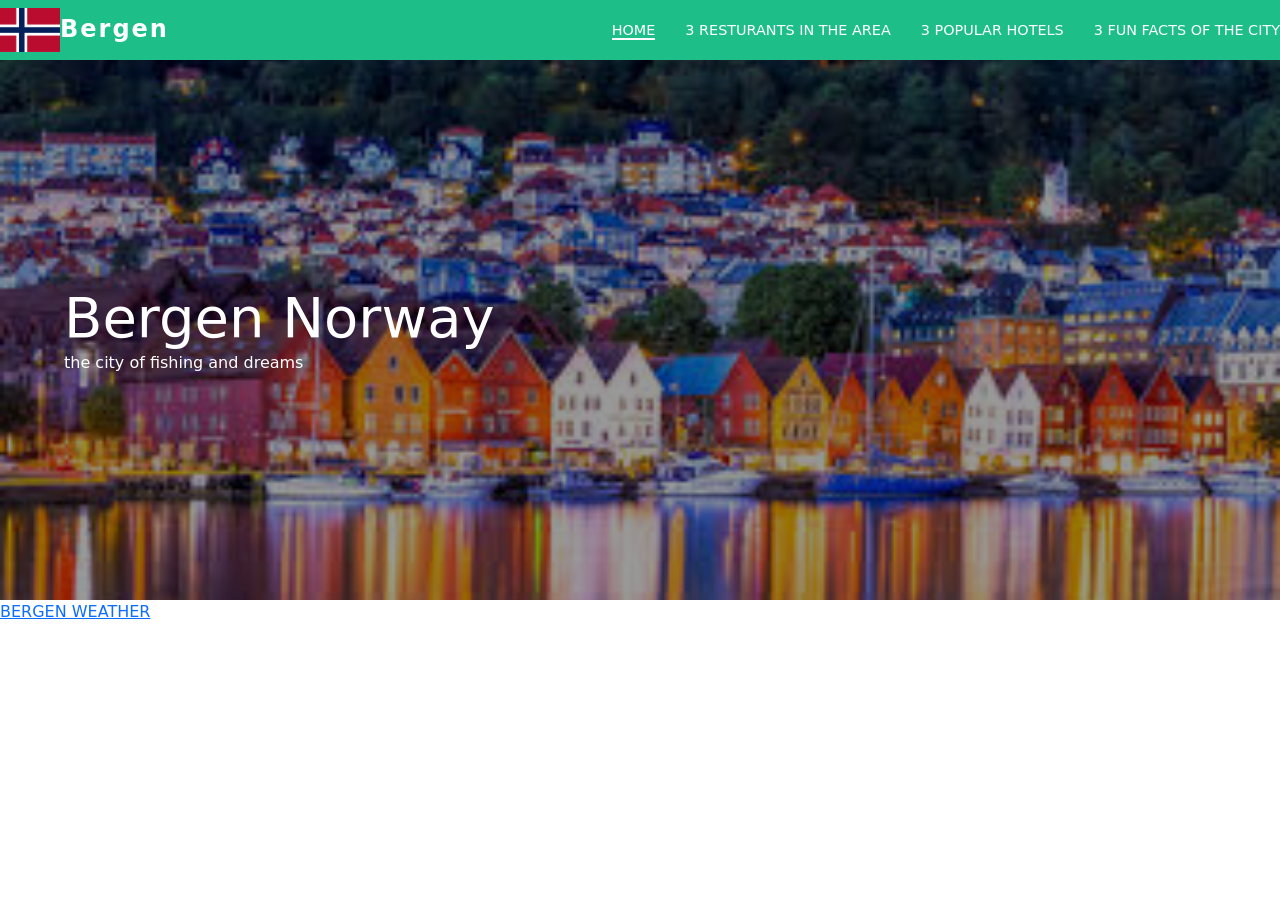
==== index.html @ da905cfa "first commit" ====
<!DOCTYPE html>
<html>
<head>
<title>Page Title</title>
<meta charset="utf-8">
    <meta name="viewport" content="width=device-width, initial-scale=1">
    <title>Starter Code</title>
	<link rel="stylesheet" href="style.css" />
   <link href="https://cdn.jsdelivr.net/npm/bootstrap@5.3.3/dist/css/bootstrap.min.css" rel="stylesheet">
  <script src="https://cdn.jsdelivr.net/npm/bootstrap@5.3.3/dist/js/bootstrap.bundle.min.js"></script>

</head>
  <body>
    <header class="navbar">
        <div class="logo"><img src="Norway.png" style="width: 60px";>Bergen</div>
        <nav>
            <ul>
                
                <li class="active"><a href="index.html">Home</a></li>
                <li><a href="3Resturants.html">3 resturants in the area</a></li>
                <li><a href="myprojects.html">3 popular hotels</a></li>
                <li><a href="resume.html">3 fun facts of the city</a></li>
            </ul>
        </nav>
    </header>
    <script src="https://cdn.jsdelivr.net/npm/bootstrap@5.2.3/dist/js/bootstrap.bundle.min.js" integrity="sha384-kenU1KFdBIe4zVF0s0G1M5b4hcpxyD9F7jL+jjXkk+Q2h455rYXK/7HAuoJl+0I4" crossorigin="anonymous"></script>
  <section class="hero">
        <div class="hero-overlay">
            <div class="hero-content">
                <h1>Bergen Norway</h1>
                <p1>the city of fishing and dreams</p1>
            </div>
        </div>
    </section> 
  <a class="weatherwidget-io" href="https://forecast7.com/en/60d395d32/bergen/?unit=us" data-label_1="BERGEN" data-label_2="WEATHER" data-theme="original" >BERGEN WEATHER</a>
<script>
!function(d,s,id){var js,fjs=d.getElementsByTagName(s)[0];if(!d.getElementById(id)){js=d.createElement(s);js.id=id;js.src='https://weatherwidget.io/js/widget.min.js';fjs.parentNode.insertBefore(js,fjs);}}(document,'script','weatherwidget-io-js');
</script>
  
  </body>
</html>
---- style.css ----
:root {
    --boeing-blue: #1ebe89;
    --dark-grey: #1a1a1a;
    --light-grey: #f4f4f4;
}

body {
    margin: 0;
    font-family: "Segoe UI", Roboto, Helvetica, Arial, sans-serif;
    line-height: 1.6;
    color: #333;
}

.navbar {
    display: flex;
    justify-content: space-between;
    align-items: center;
    padding: 20px 5%;
    background: var(--boeing-blue);
    color: white;
    position: sticky;
    top: 0;
    z-index: 1000;
}

.logo {
    font-size: 1.5rem;
    font-weight: bold;
    letter-spacing: 2px;
}

.navbar ul {
    display: flex;
    list-style: none;
    margin: 0;
}

.navbar ul li {
    margin-left: 30px;
}

.navbar ul li a {
    color: white;
    text-decoration: none;
    font-weight: 500;
    text-transform: uppercase;
    font-size: 0.9rem;
}

.navbar ul li.active a {
    border-bottom: 2px solid white;
}

.box-container {
  display: flex;
  gap: 20px;
  justify-content: center;
  padding: 50px;
  font-family: 'Segoe UI', Tahoma, Geneva, Verdana, sans-serif;
}

/* The Box Styling */
.link-box {
  background-color: #ffffff;
  border: 1px solid #e0e0e0;
  border-radius: 12px;
  padding: 24px;
  width: 200px;
  text-decoration: none; /* Removes the underline from links */
  color: #333;
  text-align: center;
  transition: all 0.3s ease; /* Makes the hover effect smooth */
  box-shadow: 0 4px 6px rgba(0, 0, 0, 0.05);
}

/* Hover Effects */
.link-box:hover {
  transform: translateY(-5px); /* Lift effect */
  background-color: #f8f9fa;
  border-color: #007bff;
  box-shadow: 0 8px 15px rgba(0, 0, 0, 0.1);
}

.link-box h3 {
  margin: 0 0 10px 0;
  color: #007bff;
}

.link-box p {
  margin: 0;
  font-size: 14px;
  color: #666;
}

/* Hero Section */
.hero {
    height: 60vh;
    background: url(BetterBergen.jpg) center/cover no-repeat;
    position: relative;
    color: white;
}

.hero-overlay {
    background: rgba(0, 0, 0, 0.4);
    height: 100%;
    display: flex;
    align-items: center;
    padding: 0 5%;
}

.hero-content {
    max-width: 600px;
}

.hero-content h1 {
    font-size: 3.5rem;
    margin: 0;
}

.hero-content p {
    font-size: 1.2rem;
    margin: 20px 0;
}

.btn-main {
    display: inline-block;
    background: var(--boeing-blue);
    color: white;
    padding: 12px 30px;
    text-decoration: none;
    font-weight: bold;
    border-radius: 2px;
    transition: 0.3s;
}

.btn-main:hover {
    background: #00257a;
}

/* Product Grid */
.product-section {
    padding: 60px 5%;
    background: var(--light-grey);
}

.container h2 {
    margin-bottom: 40px;
    font-size: 2rem;
}

.tile-grid {
    display: grid;
    grid-template-columns: repeat(auto-fit, minmax(300px, 1fr));
    gap: 30px;
}

.tile {
    background: white;
    border-radius: 4px;
    overflow: hidden;
    box-shadow: 0 4px 10px rgba(0,0,0,0.1);
    transition: transform 0.3s;
    cursor: pointer;
}

.tile:hover {
    transform: translateY(-5px);
}

.tile-img {
    height: 200px;
    background-size: cover;
    background-position: center;
}

.tile-body {
    padding: 20px;
    position: relative;
}

.tile-body h3 {
    margin: 0 0 10px 0;
    color: var(--boeing-blue);
}

.icon-arrow {
    position: absolute;
    bottom: 20px;
    right: 20px;
    font-size: 1.5rem;
    color: var(--boeing-blue);
}

.text {
    color: #004cff;
    margin-top: 30px;
    font-family: 'Courier New', Courier, monospace;
}
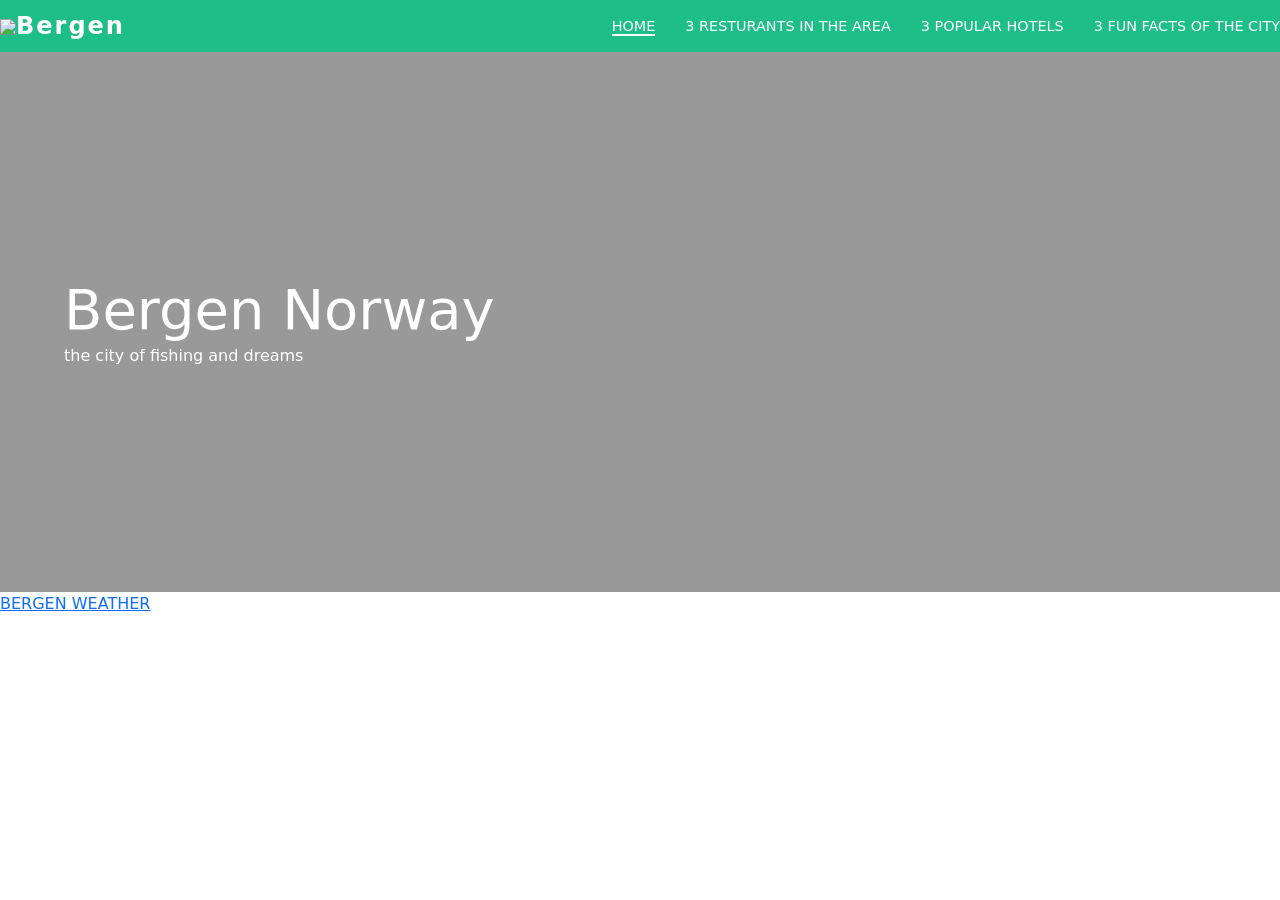
==== commit 31b793d4: "Ok" ====
--- a/index.html
+++ b/index.html
@@ -12,7 +12,7 @@
 </head>
   <body>
     <header class="navbar">
-        <div class="logo"><img src="Norway.png" style="width: 60px";>Bergen</div>
+        <div class="logo"><img src="norway.png" style="width: 60px";>Bergen</div>
         <nav>
             <ul>
                 
--- a/style.css
+++ b/style.css
@@ -95,7 +95,7 @@
 /* Hero Section */
 .hero {
     height: 60vh;
-    background: url(BetterBergen.jpg) center/cover no-repeat;
+    background: url(betterbergen.jpg) center/cover no-repeat;
     position: relative;
     color: white;
 }
